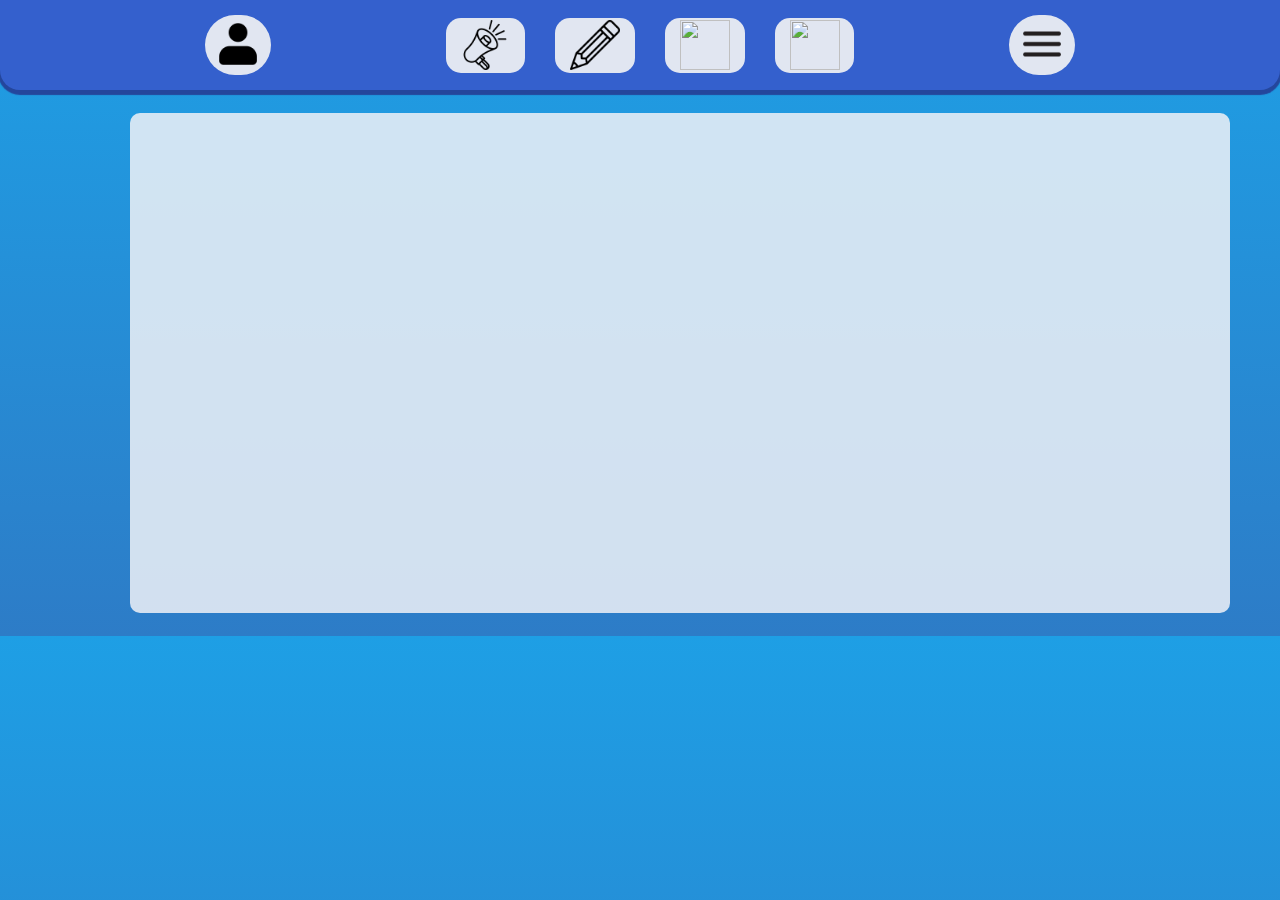
==== mural digital academico/index.html @ 0ee542c5 "prototipo de ptcc" ====
<!DOCTYPE html>
<html lang="pt-BR">
<head>
    <meta charset="UTF-8">
    <meta name="viewport" content="width=device-width, initial-scale=1.0">
    <link rel="stylesheet" href="style.css">
    <title>Mural Digital Acadêmico</title>
</head>
<body>
        <nav>
            <div class="container">
                <div class="menu">
                    <button class="botao2" onclick="">
                        <img src="imagens/icone_pessoa.png" alt="Login">
                    </button>
                    <button class="botao">
                        <img src="imagens/icone_anuncios.png" alt="Anuncios">
                    </button>
                    <button class="botao" onclick="window.location.href='criacao.html' ">
                        <img src="imagens/icone_lapis.png" alt="Criação">
                    </button>
                    <button class="botao">
                        <img src="" alt="">
                    </button>
                    <button class="botao">
                        <img src="" alt="">
                    </button>
                    <button class="botao2">
                        <img src="imagens/icone_config.png" alt="Configurações">
                    </button>
                </div>
            </div>
        </nav>

    <main>
    <canvas id="tela"></canvas>
    </main>

    <script src="script.js"></script>

</body>
</html>
---- mural digital academico/style.css ----
*{
    margin: 0px;
    padding: 0px;
    box-sizing: border-box;
}

body{
    background: linear-gradient(to bottom, rgb(30,159,229), rgb(45, 124, 199));
}

.menu{
    display: flex;
    /* height: 90px;
    width: 1500px; */
    flex-direction: row;
    background-color: rgb(52, 96, 205);
    /* border: 2px solid rgb(253, 15, 15); */
    padding: 10px 55px;
    border-radius: 0px 0px 20px 20px;
    align-items: center;
    justify-content: center;
    box-shadow: 0px 3px 1px 2px rgb(36, 70, 156);
}

button{
    font-size: 20px;
    /* border: 2px solid rgb(18, 63, 175); */
    border: none;
    width: 85px;
    height: 55px;
    margin: 5px;
    background-color: rgb(225, 230, 241);
    border-radius: 15px;
    justify-content: center;
    justify-content: space-around;
    margin-left: 25px;
    align-items: center;

}

button{
    transition: .30s;
    cursor: pointer;
}

button:hover{
    transform: scale(1.05);
    box-shadow: 0px 0px 8px 5px rgb(95, 146, 248);
}

button img{
    margin-top: 2px;
    width: 50px;
    height: 50px;
}

.botao2{
    margin-inline: 150px;
    border-radius: 50px;
    height: 60px;
    width: 70px;

}

canvas{
    display: flex;
    justify-content: center;
    position: relative;
    cursor: grab;
}

#tela{
    opacity: 85%;
    /* border: 2px solid rgb(253, 15, 15); */
    background: rgb(240, 242, 247);
    width: 1100px;
    height: 500px;
    margin: 23px;
    margin-left: 130px;
    border-radius: 10px;
}
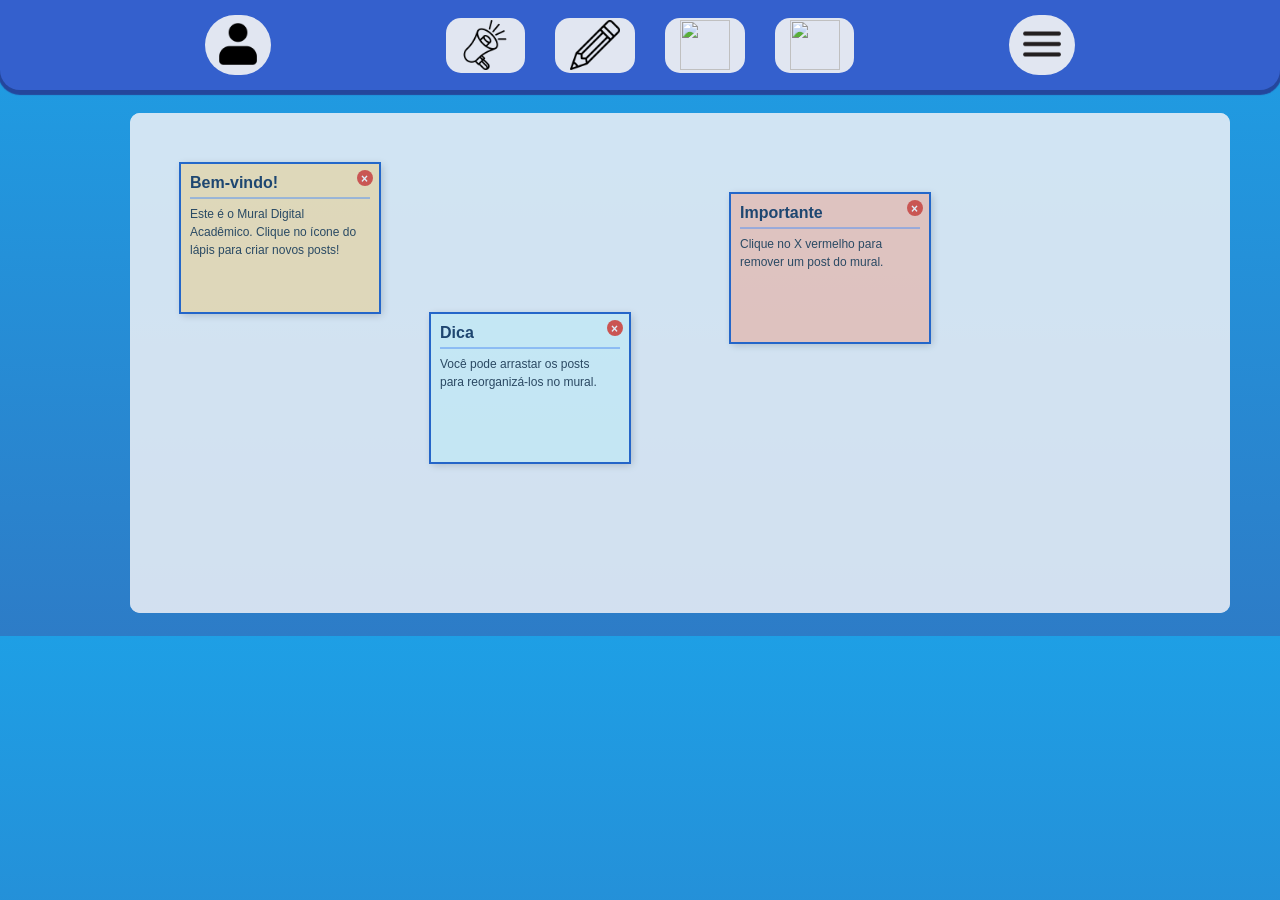
==== commit f789dac9: "Remove FlexBox_Ultrakill and add mural digital files Deleted all FlexBox_Ultrakill files including i" ====
--- a/mural digital academico/index.html
+++ b/mural digital academico/index.html
@@ -7,35 +7,77 @@
     <title>Mural Digital Acadêmico</title>
 </head>
 <body>
-        <nav>
-            <div class="container">
-                <div class="menu">
-                    <button class="botao2" onclick="">
-                        <img src="imagens/icone_pessoa.png" alt="Login">
-                    </button>
-                    <button class="botao">
-                        <img src="imagens/icone_anuncios.png" alt="Anuncios">
-                    </button>
-                    <button class="botao" onclick="window.location.href='criacao.html' ">
-                        <img src="imagens/icone_lapis.png" alt="Criação">
-                    </button>
-                    <button class="botao">
-                        <img src="" alt="">
-                    </button>
-                    <button class="botao">
-                        <img src="" alt="">
-                    </button>
-                    <button class="botao2">
-                        <img src="imagens/icone_config.png" alt="Configurações">
-                    </button>
-                </div>
+    <!-- 
+        ========================================
+        BARRA DE NAVEGAÇÃO PRINCIPAL
+        ========================================
+        Contém os botões de navegação do dashboard:
+        - Login/Perfil (esquerda)
+        - Anúncios (visualização do mural - página atual)
+        - Criação (ir para criacao.html)
+        - Botões reservados para funcionalidades futuras
+        - Configurações (direita)
+    -->
+    <nav>
+        <div class="container">
+            <div class="menu">
+                <!-- Botão de Login/Perfil - Funcionalidade futura -->
+                <button class="botao2" onclick="">
+                    <img src="imagens/icone_pessoa.png" alt="Login">
+                </button>
+
+                <!-- Botão de Anúncios - Página atual (mural) -->
+                <button class="botao">
+                    <img src="imagens/icone_anuncios.png" alt="Anuncios">
+                </button>
+
+                <!-- Botão de Criação - Redireciona para criacao.html -->
+                <button class="botao" onclick="window.location.href='criacao.html'">
+                    <img src="imagens/icone_lapis.png" alt="Criação">
+                </button>
+
+                <!-- Botões reservados para funcionalidades futuras -->
+                <button class="botao">
+                    <img src="" alt="">
+                </button>
+                <button class="botao">
+                    <img src="" alt="">
+                </button>
+
+                <!-- Botão de Configurações - Funcionalidade futura -->
+                <button class="botao2">
+                    <img src="imagens/icone_config.png" alt="Configurações">
+                </button>
             </div>
-        </nav>
+        </div>
+    </nav>
 
+    <!-- 
+        ========================================
+        ÁREA PRINCIPAL DO MURAL
+        ========================================
+        Canvas onde os posts são exibidos e gerenciados.
+        O script.js controla toda a interatividade:
+        - Desenhar posts no canvas
+        - Arrastar e soltar posts
+        - Remover posts clicando no X
+        - Persistência via localStorage
+    -->
     <main>
-    <canvas id="tela"></canvas>
+        <!-- Canvas principal - Área de desenho do mural -->
+        <canvas id="tela"></canvas>
     </main>
 
+    <!-- 
+        ========================================
+        SCRIPT PRINCIPAL
+        ========================================
+        Importa todas as funcionalidades do mural:
+        - Gerenciamento de posts
+        - Interações com mouse
+        - Sistema de localStorage
+        - Renderização do canvas
+    -->
     <script src="script.js"></script>
 
 </body>
--- a/mural digital academico/style.css
+++ b/mural digital academico/style.css
@@ -1,30 +1,56 @@
-*{
+/*
+╔════════════════════════════════════════════════════════════════════════╗
+║               MURAL DIGITAL ACADÊMICO - ESTILOS CSS                    ║
+║                                                                        ║
+║  Arquivo de estilos completo para o dashboard do mural digital.       ║
+║  Inclui:                                                               ║
+║  - Estilos globais e reset                                            ║
+║  - Menu de navegação                                                  ║
+║  - Canvas do mural                                                    ║
+║  - Página de criação de posts                                         ║
+║  - Componentes e animações                                            ║
+╚════════════════════════════════════════════════════════════════════════╝
+*/
+
+/* ============================================ */
+/*              ESTILOS GLOBAIS                 */
+/* ============================================ */
+
+/* Reset CSS - Remove margens e paddings padrão do navegador */
+* {
     margin: 0px;
     padding: 0px;
-    box-sizing: border-box;
-}
-
-body{
-    background: linear-gradient(to bottom, rgb(30,159,229), rgb(45, 124, 199));
-}
-
-.menu{
-    display: flex;
-    /* height: 90px;
-    width: 1500px; */
+    box-sizing: border-box; /* Inclui padding e border no tamanho total */
+}
+
+/* Body - Fundo gradiente azul (tema acadêmico) */
+body {
+    background: linear-gradient(to bottom, rgb(30, 159, 229), rgb(45, 124, 199));
+}
+
+/* ============================================ */
+/*           MENU DE NAVEGAÇÃO                  */
+/* ============================================ */
+
+/* Container do menu - Barra horizontal no topo */
+.menu {
+    display: flex;
     flex-direction: row;
     background-color: rgb(52, 96, 205);
-    /* border: 2px solid rgb(253, 15, 15); */
     padding: 10px 55px;
-    border-radius: 0px 0px 20px 20px;
+    border-radius: 0px 0px 20px 20px; /* Bordas arredondadas embaixo */
     align-items: center;
     justify-content: center;
-    box-shadow: 0px 3px 1px 2px rgb(36, 70, 156);
-}
-
-button{
+    box-shadow: 0px 3px 1px 2px rgb(36, 70, 156); /* Sombra sutil */
+}
+
+/* ============================================ */
+/*          BOTÕES DE NAVEGAÇÃO                 */
+/* ============================================ */
+
+/* Estilo base dos botões */
+button {
     font-size: 20px;
-    /* border: 2px solid rgb(18, 63, 175); */
     border: none;
     width: 85px;
     height: 55px;
@@ -32,50 +58,344 @@
     background-color: rgb(225, 230, 241);
     border-radius: 15px;
     justify-content: center;
-    justify-content: space-around;
     margin-left: 25px;
     align-items: center;
-
-}
-
-button{
+    /* Transição suave para animações */
     transition: .30s;
     cursor: pointer;
 }
 
-button:hover{
-    transform: scale(1.05);
+/* Efeito hover - Aumenta e adiciona brilho */
+button:hover {
+    transform: scale(1.05); /* Aumenta 5% */
     box-shadow: 0px 0px 8px 5px rgb(95, 146, 248);
 }
 
-button img{
+/* Ícones dentro dos botões */
+button img {
     margin-top: 2px;
     width: 50px;
     height: 50px;
 }
 
-.botao2{
-    margin-inline: 150px;
-    border-radius: 50px;
+/* Botões laterais (Login e Configurações) - Maiores e arredondados */
+.botao2 {
+    margin-inline: 150px; /* Espaçamento lateral para separar dos outros */
+    border-radius: 50px; /* Totalmente arredondado */
     height: 60px;
     width: 70px;
-
-}
-
-canvas{
+}
+
+/* ============================================ */
+/*            CANVAS DO MURAL                   */
+/* ============================================ */
+
+/* Canvas principal onde os posts são desenhados */
+canvas {
     display: flex;
     justify-content: center;
     position: relative;
-    cursor: grab;
-}
-
-#tela{
+    cursor: grab; /* Cursor de "mão" indicando que pode arrastar */
+}
+
+/* Área de desenho do canvas */
+#tela {
     opacity: 85%;
-    /* border: 2px solid rgb(253, 15, 15); */
     background: rgb(240, 242, 247);
     width: 1100px;
     height: 500px;
     margin: 23px;
     margin-left: 130px;
     border-radius: 10px;
+}
+
+/* ============================================ */
+/*          ESTILOS DA PÁGINA DE CRIAÇÃO        */
+/* ============================================ */
+
+/* Container principal - Layout em duas colunas */
+.criacao-container {
+    display: flex;
+    justify-content: center;
+    gap: 40px;
+    padding: 30px;
+    max-width: 1400px;
+    margin: 0 auto;
+}
+
+/* Seção do formulário (coluna esquerda) */
+.form-section {
+    background: rgba(255, 255, 255, 0.9);
+    padding: 40px;
+    border-radius: 20px;
+    box-shadow: 0px 5px 20px rgba(0, 0, 0, 0.15);
+    flex: 1;
+    max-width: 600px;
+}
+
+/* Título principal da página */
+.form-section h1 {
+    color: #2460c7;
+    font-size: 32px;
+    margin-bottom: 10px;
+    text-align: center;
+}
+
+/* Subtítulo descritivo */
+.subtitle {
+    color: #5f92f8;
+    text-align: center;
+    margin-bottom: 30px;
+    font-size: 14px;
+}
+
+/* Grupo de campos do formulário */
+.form-group {
+    margin-bottom: 25px;
+    position: relative; /* Para posicionar contador de caracteres */
+}
+
+.form-group label {
+    display: block;
+    color: #2460c7;
+    font-weight: bold;
+    margin-bottom: 8px;
+    font-size: 16px;
+}
+
+.form-group input[type="text"],
+.form-group textarea {
+    width: 100%;
+    padding: 12px 15px;
+    border: 2px solid #5f92f8;
+    border-radius: 10px;
+    font-size: 15px;
+    font-family: Arial, sans-serif;
+    transition: all 0.3s ease;
+    background: white;
+}
+
+.form-group input[type="text"]:focus,
+.form-group textarea:focus {
+    outline: none;
+    border-color: #2460c7;
+    box-shadow: 0px 0px 10px rgba(95, 146, 248, 0.3);
+}
+
+.form-group textarea {
+    min-height: 150px;
+    resize: vertical;
+}
+
+.char-counter {
+    position: absolute;
+    right: 10px;
+    bottom: -20px;
+    font-size: 12px;
+    color: #7f8c8d;
+}
+
+/* Opções de cores */
+.color-options {
+    display: flex;
+    gap: 15px;
+    flex-wrap: wrap;
+}
+
+.color-options input[type="radio"] {
+    display: none;
+}
+
+.color-label {
+    width: 50px;
+    height: 50px;
+    border-radius: 10px;
+    cursor: pointer;
+    border: 3px solid transparent;
+    transition: all 0.3s ease;
+    display: inline-block;
+}
+
+.color-label:hover {
+    transform: scale(1.1);
+    box-shadow: 0px 0px 15px rgba(0, 0, 0, 0.2);
+}
+
+.color-options input[type="radio"]:checked + .color-label {
+    border-color: #2460c7;
+    box-shadow: 0px 0px 15px rgba(36, 96, 197, 0.5);
+    transform: scale(1.15);
+}
+
+/* Botões */
+.button-group {
+    display: flex;
+    gap: 15px;
+    margin-top: 35px;
+}
+
+.btn-primary,
+.btn-secondary {
+    flex: 1;
+    padding: 15px 30px;
+    font-size: 18px;
+    font-weight: bold;
+    border: none;
+    border-radius: 12px;
+    cursor: pointer;
+    transition: all 0.3s ease;
+}
+
+.btn-primary {
+    background: linear-gradient(135deg, #2460c7, #5f92f8);
+    color: white;
+}
+
+.btn-primary:hover {
+    background: linear-gradient(135deg, #1e4fa0, #4a7ed9);
+    box-shadow: 0px 5px 20px rgba(36, 96, 197, 0.4);
+    transform: translateY(-2px);
+}
+
+.btn-secondary {
+    background: #95a5a6;
+    color: white;
+}
+
+.btn-secondary:hover {
+    background: #7f8c8d;
+    transform: translateY(-2px);
+}
+
+/* Preview Section */
+.preview-section {
+    background: rgba(255, 255, 255, 0.9);
+    padding: 40px;
+    border-radius: 20px;
+    box-shadow: 0px 5px 20px rgba(0, 0, 0, 0.15);
+    width: 350px;
+}
+
+.preview-section h2 {
+    color: #2460c7;
+    font-size: 24px;
+    margin-bottom: 20px;
+    text-align: center;
+}
+
+.post-preview {
+    background: #ffe4b5;
+    padding: 20px;
+    border-radius: 10px;
+    border: 2px solid #2460c7;
+    box-shadow: 2px 2px 8px rgba(0, 0, 0, 0.2);
+    position: relative;
+    min-height: 180px;
+    transition: all 0.3s ease;
+}
+
+.preview-close {
+    position: absolute;
+    top: 10px;
+    right: 10px;
+    width: 20px;
+    height: 20px;
+    background: #e74c3c;
+    color: white;
+    border-radius: 50%;
+    display: flex;
+    align-items: center;
+    justify-content: center;
+    font-size: 18px;
+    font-weight: bold;
+}
+
+.preview-title {
+    color: #1e3a5f;
+    font-weight: bold;
+    font-size: 18px;
+    margin-bottom: 10px;
+    word-wrap: break-word;
+}
+
+.preview-divider {
+    height: 2px;
+    background: #5f92f8;
+    margin-bottom: 15px;
+}
+
+.preview-content {
+    color: #2c3e50;
+    font-size: 14px;
+    line-height: 1.6;
+    word-wrap: break-word;
+}
+
+.preview-note {
+    color: #7f8c8d;
+    font-size: 13px;
+    margin-top: 15px;
+    text-align: center;
+    font-style: italic;
+}
+
+/* Mensagem de sucesso */
+.success-message {
+    position: fixed;
+    top: 100px;
+    right: -400px;
+    background: linear-gradient(135deg, #27ae60, #2ecc71);
+    color: white;
+    padding: 20px 30px;
+    border-radius: 15px;
+    font-size: 18px;
+    font-weight: bold;
+    box-shadow: 0px 5px 25px rgba(0, 0, 0, 0.3);
+    z-index: 1000;
+    transition: right 0.3s ease;
+}
+
+.success-message.show {
+    right: 30px;
+}
+
+/* Indicador de botão ativo */
+.botao.active {
+    background: linear-gradient(135deg, #5f92f8, #2460c7);
+    box-shadow: 0px 0px 15px rgba(95, 146, 248, 0.6);
+}
+
+.botao.active img {
+    filter: brightness(0) invert(1);
+}
+
+/* Responsividade */
+@media (max-width: 1200px) {
+    .criacao-container {
+        flex-direction: column;
+        align-items: center;
+    }
+
+    .preview-section {
+        width: 100%;
+        max-width: 600px;
+    }
+}
+
+@media (max-width: 768px) {
+    .form-section {
+        padding: 25px;
+    }
+
+    .form-section h1 {
+        font-size: 26px;
+    }
+
+    .button-group {
+        flex-direction: column;
+    }
+
+    .color-options {
+        justify-content: center;
+    }
 }
